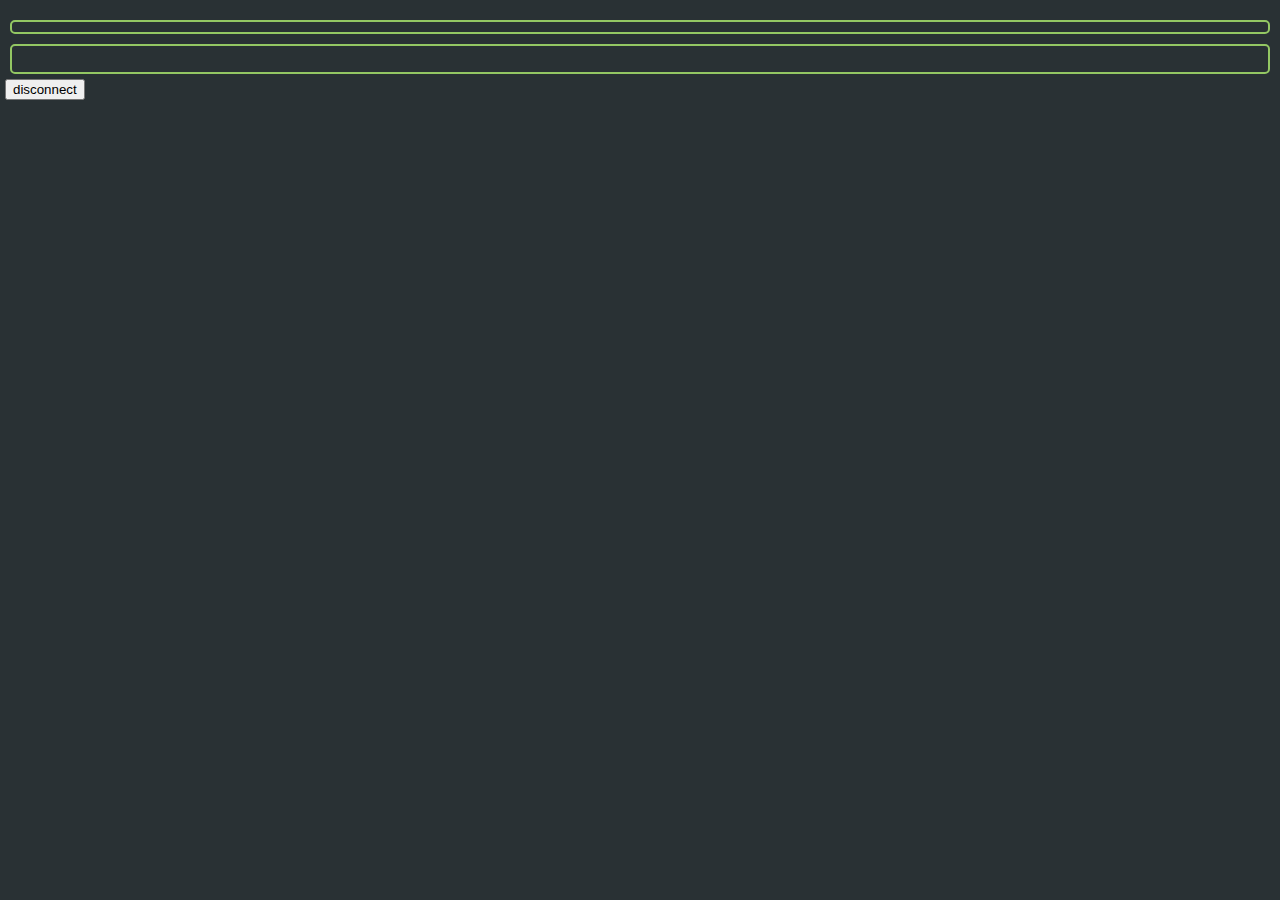
==== d-chat-web.html @ 753a9d60 "*" ====
<!DOCTYPE html>
<html>

  <head>
    <meta charset='utf-8'>

    <title>d-chat-web</title>

    <!--link href='http://fonts.googleapis.com/css?family=Open+Sans&subset=latin,cyrillic-ext,cyrillic,greek-ext,greek,vietnamese,latin-ext' rel='stylesheet' type='text/css'-->
    <link href="d-chat-web.css" rel="stylesheet" type="text/css">

    <script src="scripts/jquery-2.0.2.min.js" type="text/javascript"></script>

    <script src="scripts/java_socket_bridge.js" type="text/javascript"></script>
    <!--script src="check-revision-background.js" type="text/javascript"></script-->
    <script src="d-chat-web.js" type="text/javascript"></script>
  </head>

  <body class="color-background">
    <applet id="JavaSocketBridge" class="applet" archive="scripts/JavaSocketBridge.jar" code="JavaSocketBridge.class" width="0" height="0"></applet>

    <div id="container">
        <div id="tabs"></div>
        <div id="chat" class="border color-border color-text"></div>
        <input id="input" class="border color-border color-input color-background"></input>
        <button id="button">disconnect</button>
    </div>

  </body>

</html>
---- d-chat-web.css ----
@font-face {
  font-family: 'Open Sans';
  font-style: normal;
  font-weight: 400;
  src: local('Open Sans'), local('OpenSans'), url(fonts/uYKcPVoh6c5R0NpdEY5A-Q.woff) format('woff');
}


.color-background {
    background-color:#293134;
}

.color-text {
    color:#e0e2e4;
}

.color-time {
	color:#678cb1;
}

.color-whisper-time {
}

.color-whisper {
}

.color-system {
}

.color-nickname {
}

.color-whisper-nickname {
}

.color-input {
	color:#e0e2e4;
}

.color-error {
}

.color-delimiter {
}

.color-autocomplete {
	color:#66747b
}

.color-border {
    border-color:#93c763;
}

.color-active-tab-fore {
    color:#293134
}

.tab:hover {
    background-color:#404e51;
}

.color-active-tab-back, .color-active-tab-back:hover {
    background-color:#93c763;
}

.border {
    border-width:2px;
    border-style:solid;
    border-radius:5px;
    padding:5px;
    margin:5px;
}

.tab {
    margin:0;
}

.applet {
	position:absolute;
}

#container {
    height:calc(100% - 10px);
    padding:5px;
}

#tabs {
    padding:5px;
}

#input {
    width:calc(100% - 24px);
    font-family:'Open Sans';
}

#chat {
	overflow:auto;
}

html, body {
    height:100%;
    margin:0;
    font-family:'Open Sans';
}
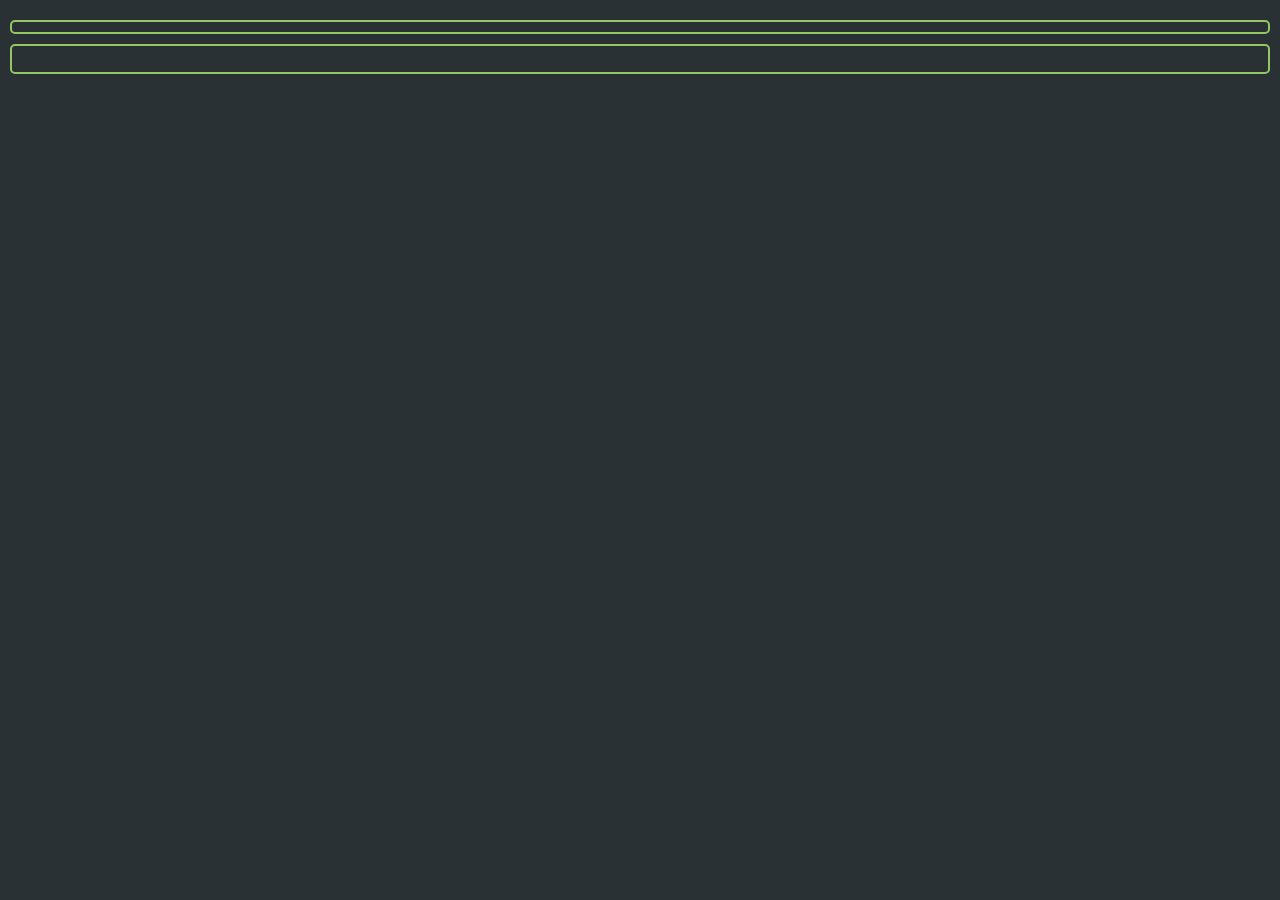
==== commit 7ab70fad: "*" ====
--- a/d-chat-web.html
+++ b/d-chat-web.html
@@ -2,6 +2,7 @@
 <html>
 
   <head>
+
     <meta charset='utf-8'>
 
     <title>d-chat-web</title>
@@ -12,18 +13,18 @@
     <script src="scripts/jquery-2.0.2.min.js" type="text/javascript"></script>
 
     <script src="scripts/java_socket_bridge.js" type="text/javascript"></script>
-    <!--script src="check-revision-background.js" type="text/javascript"></script-->
     <script src="d-chat-web.js" type="text/javascript"></script>
+
   </head>
 
   <body class="color-background">
+
     <applet id="JavaSocketBridge" class="applet" archive="scripts/JavaSocketBridge.jar" code="JavaSocketBridge.class" width="0" height="0"></applet>
 
     <div id="container">
         <div id="tabs"></div>
         <div id="chat" class="border color-border color-text"></div>
         <input id="input" class="border color-border color-input color-background"></input>
-        <button id="button">disconnect</button>
     </div>
 
   </body>
--- a/d-chat-web.css
+++ b/d-chat-web.css
@@ -19,18 +19,23 @@
 }
 
 .color-whisper-time {
+	color:#40ff40;
 }
 
 .color-whisper {
+	color:#40ff40;
 }
 
 .color-system {
+	color:#40ffff;
 }
 
 .color-nickname {
+	color:#bfbf00;
 }
 
 .color-whisper-nickname {
+	color:#40ff40;
 }
 
 .color-input {
@@ -38,13 +43,19 @@
 }
 
 .color-error {
+	color:#ff4040;
 }
 
 .color-delimiter {
+	color:#66747b;
 }
 
 .color-autocomplete {
 	color:#66747b
+}
+
+.color-echo {
+	color:#86949b
 }
 
 .color-border {
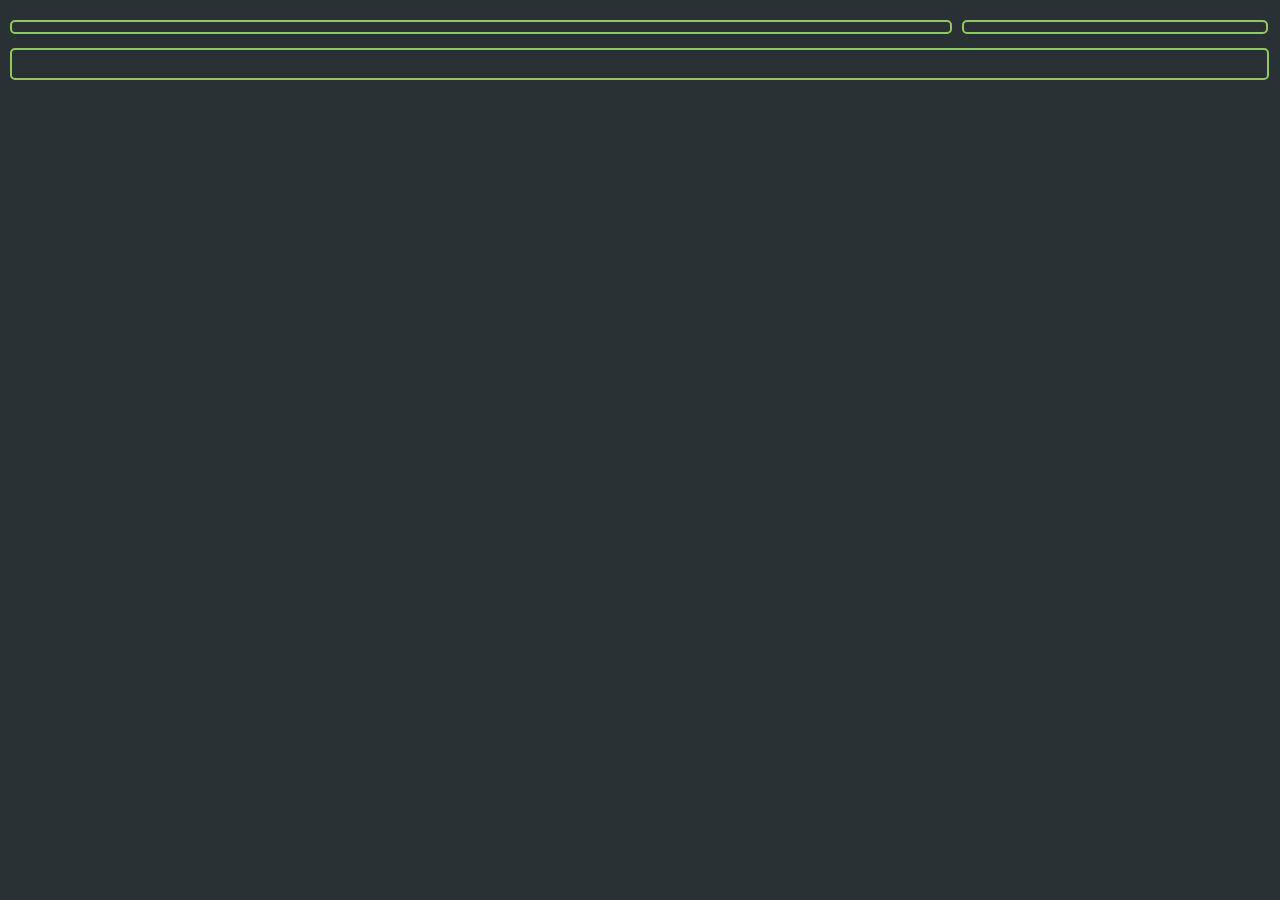
==== commit 3aae94a8: "*" ====
--- a/d-chat-web.html
+++ b/d-chat-web.html
@@ -4,26 +4,22 @@
   <head>
 
     <meta charset='utf-8'>
-
     <title>d-chat-web</title>
-
-    <!--link href='http://fonts.googleapis.com/css?family=Open+Sans&subset=latin,cyrillic-ext,cyrillic,greek-ext,greek,vietnamese,latin-ext' rel='stylesheet' type='text/css'-->
     <link href="d-chat-web.css" rel="stylesheet" type="text/css">
 
-    <script src="scripts/jquery-2.0.2.min.js" type="text/javascript"></script>
-
-    <script src="scripts/java_socket_bridge.js" type="text/javascript"></script>
+    <script src="jquery-2.0.2.min.js" type="text/javascript"></script>
     <script src="d-chat-web.js" type="text/javascript"></script>
 
   </head>
 
   <body class="color-background">
 
-    <applet id="JavaSocketBridge" class="applet" archive="scripts/JavaSocketBridge.jar" code="JavaSocketBridge.class" width="0" height="0"></applet>
+    <applet id="JavaSocketBridge" class="applet" archive="JavaSocketBridge.jar" code="JavaSocketBridge.class" width="0" height="0"></applet>
 
     <div id="container">
         <div id="tabs"></div>
-        <div id="chat" class="border color-border color-text"></div>
+        <div id="chat" class="border color-border color-text"></div><!--
+        --><div id="user-list" class="border color-border color-text"></div>
         <input id="input" class="border color-border color-input color-background"></input>
     </div>
 
--- a/d-chat-web.css
+++ b/d-chat-web.css
@@ -100,12 +100,29 @@
 }
 
 #input {
-    width:calc(100% - 24px);
+    width:calc(100% - 25px);
     font-family:'Open Sans';
+	font-size:100%;
+}
+
+#table-view {
+	padding:5px;
+	width:calc(100% - 10px);
+	height:200px;
 }
 
 #chat {
 	overflow:auto;
+	padding:5px;
+	width:calc(75% - 25px);
+	display:inline-block;
+}
+
+#user-list {
+	overflow:auto;
+	padding:5px;
+	width:calc(25% - 25px);
+	display:inline-block;
 }
 
 html, body {
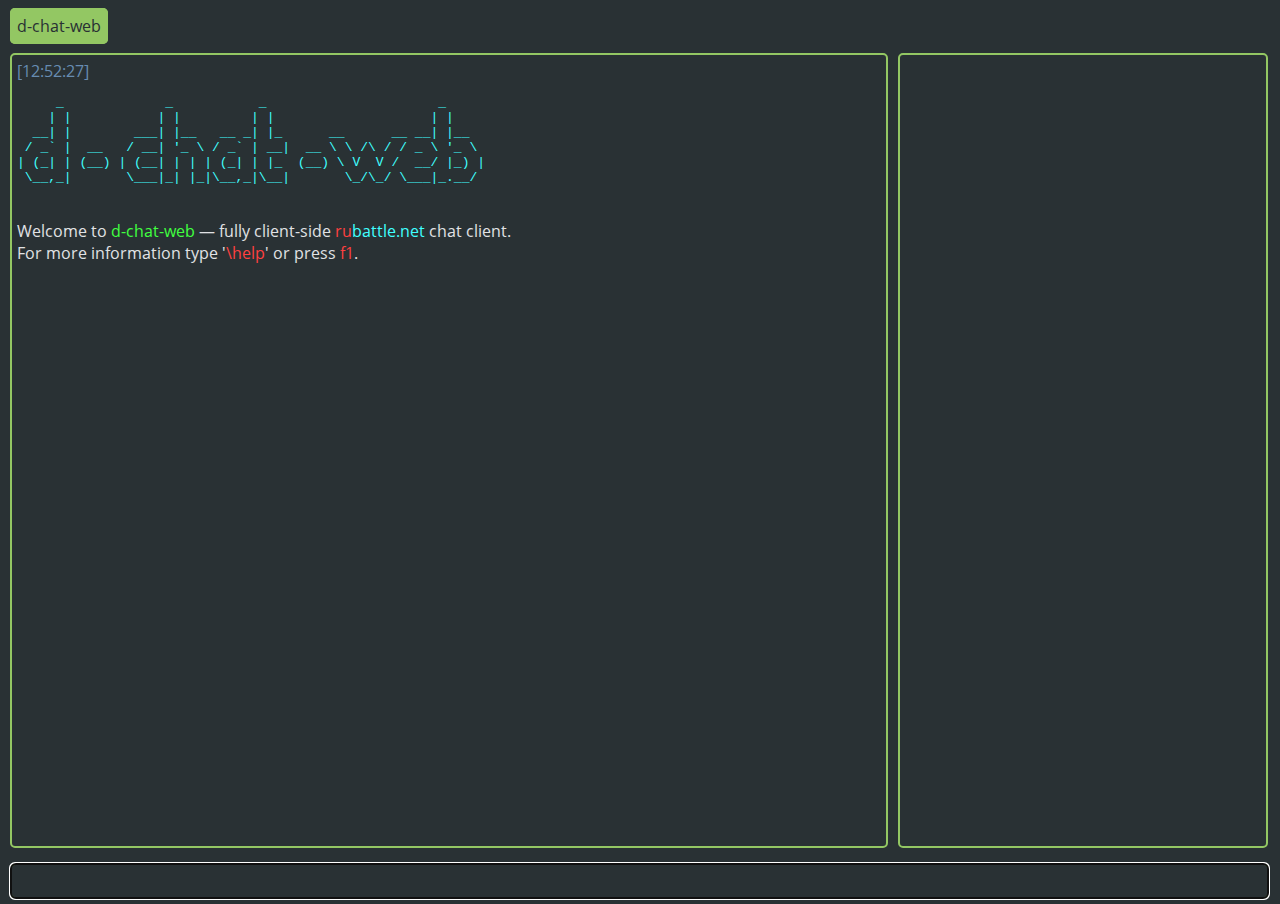
==== commit 88f1fb00: "*" ====
--- a/d-chat-web.html
+++ b/d-chat-web.html
@@ -6,6 +6,7 @@
     <meta charset='utf-8'>
     <title>d-chat-web</title>
     <link href="d-chat-web.css" rel="stylesheet" type="text/css">
+    <link rel="icon" type="image/png" href="icon.png" />
 
     <script src="jquery-2.0.2.min.js" type="text/javascript"></script>
     <script src="d-chat-web.js" type="text/javascript"></script>
--- a/d-chat-web.css
+++ b/d-chat-web.css
@@ -51,11 +51,11 @@
 }
 
 .color-autocomplete {
-	color:#66747b
+	color:#66747b;
 }
 
 .color-echo {
-	color:#86949b
+	color:#86949b;
 }
 
 .color-border {
@@ -63,7 +63,16 @@
 }
 
 .color-active-tab-fore {
-    color:#293134
+    color:#293134;
+}
+
+.color-user-list-account {
+	/*color:#e6994d;*/
+	color:#bfbf00;
+}
+
+.color-user-list-nickname {
+	color:#86949b;
 }
 
 .tab:hover {
@@ -90,6 +99,10 @@
 	position:absolute;
 }
 
+.user-list-member:hover {
+	background-color:#333D41;
+}
+
 #container {
     height:calc(100% - 10px);
     padding:5px;
@@ -105,23 +118,17 @@
 	font-size:100%;
 }
 
-#table-view {
-	padding:5px;
-	width:calc(100% - 10px);
-	height:200px;
-}
-
 #chat {
 	overflow:auto;
 	padding:5px;
-	width:calc(75% - 25px);
+	width:calc(70% - 25px);
 	display:inline-block;
 }
 
 #user-list {
 	overflow:auto;
 	padding:5px;
-	width:calc(25% - 25px);
+	width:calc(30% - 25px);
 	display:inline-block;
 }
 
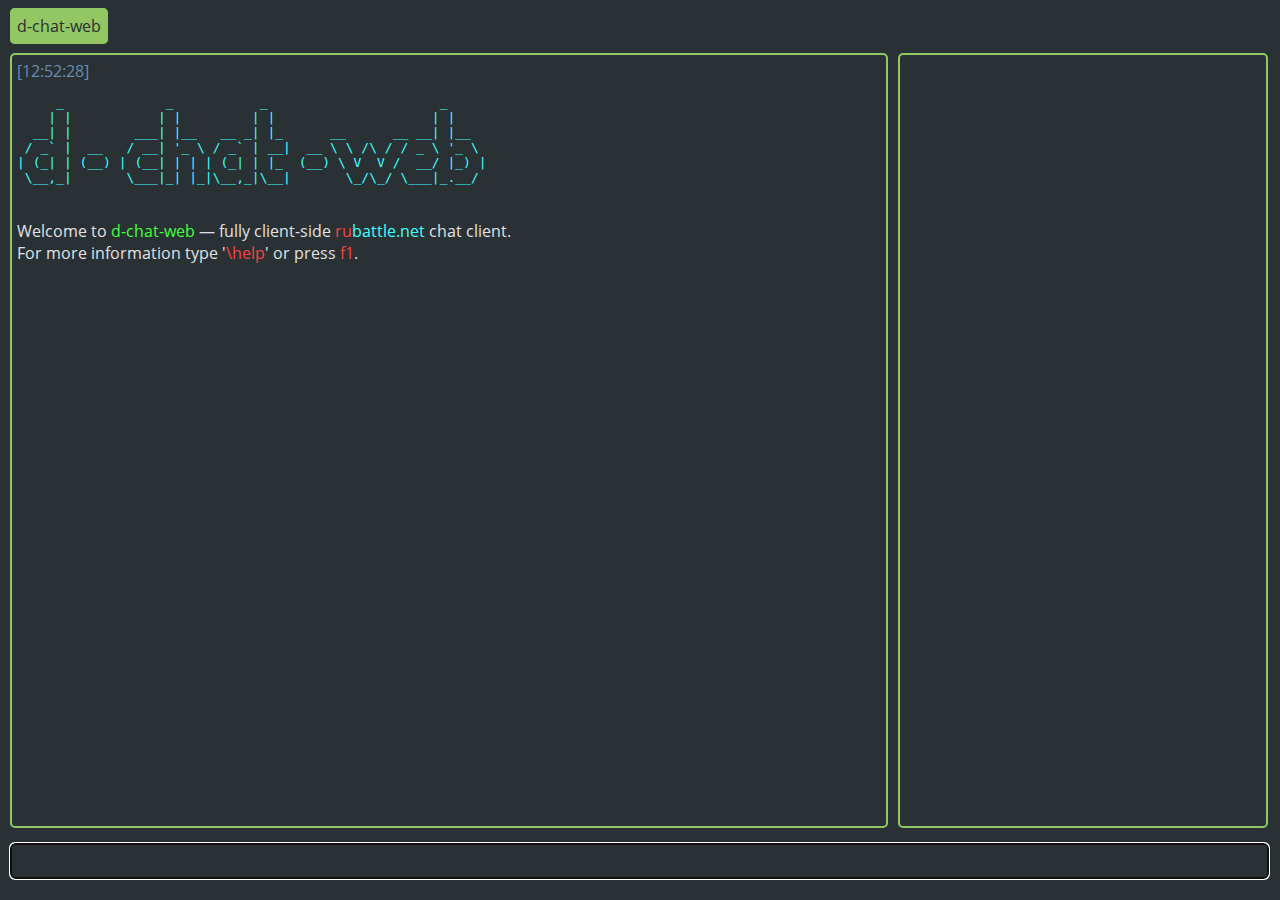
==== commit efa44b96: "*" ====
--- a/d-chat-web.html
+++ b/d-chat-web.html
@@ -1,7 +1,7 @@
 <!DOCTYPE html>
 <html>
 
-  <head>
+  <head manifest="d-chat-web.appcache">
 
     <meta charset='utf-8'>
     <title>d-chat-web</title>
--- a/d-chat-web.css
+++ b/d-chat-web.css
@@ -119,14 +119,16 @@
 }
 
 #chat {
-	overflow:auto;
+	overflow-x:auto;
+	overflow-y:scroll;
 	padding:5px;
 	width:calc(70% - 25px);
 	display:inline-block;
 }
 
 #user-list {
-	overflow:auto;
+	overflow-x:auto;
+	overflow-y:scroll;
 	padding:5px;
 	width:calc(30% - 25px);
 	display:inline-block;
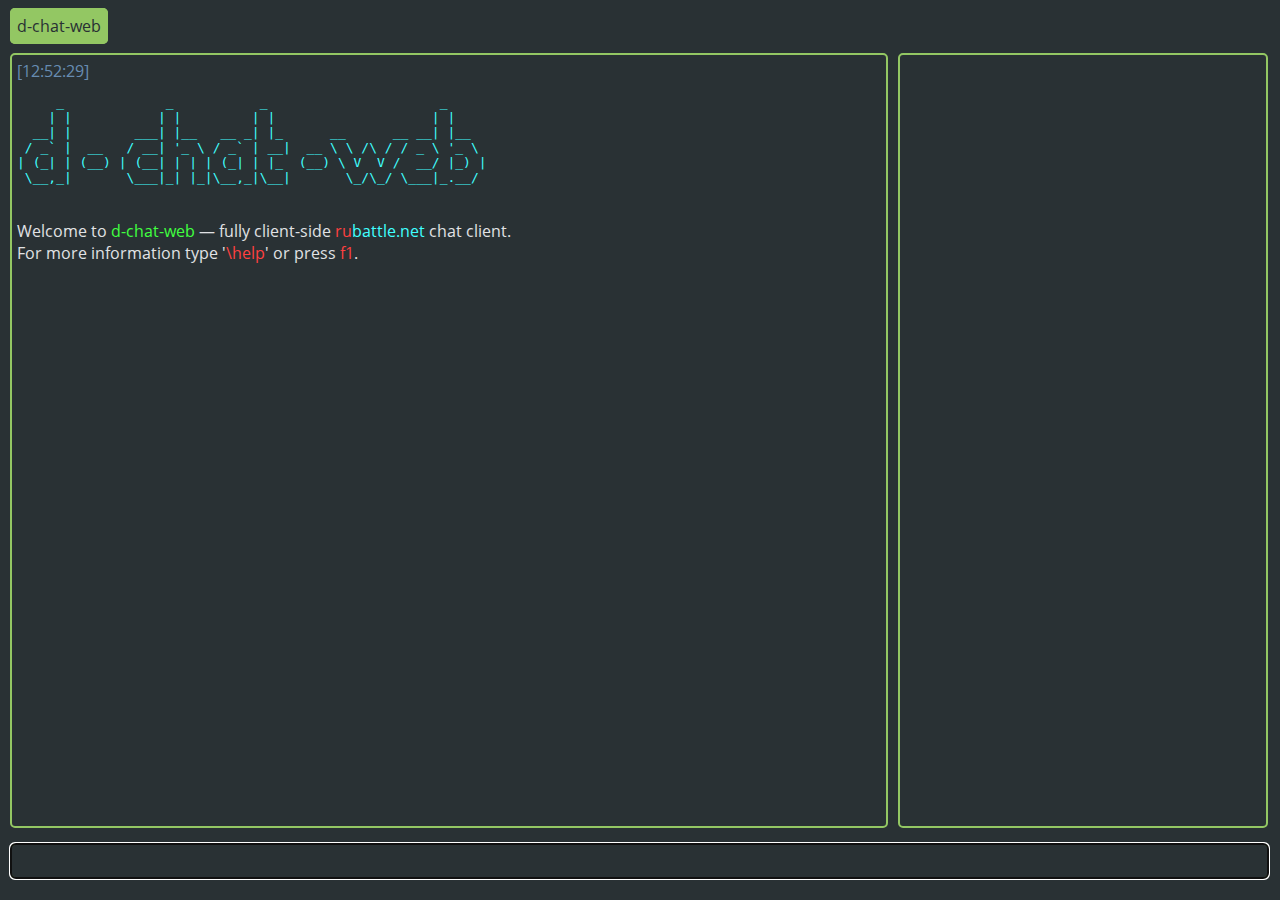
==== commit 93b3f10f: "*" ====
--- a/d-chat-web.html
+++ b/d-chat-web.html
@@ -1,7 +1,7 @@
 <!DOCTYPE html>
-<html>
+<html manifest="d-chat-web.appcache">
 
-  <head manifest="d-chat-web.appcache">
+  <head>
 
     <meta charset='utf-8'>
     <title>d-chat-web</title>
